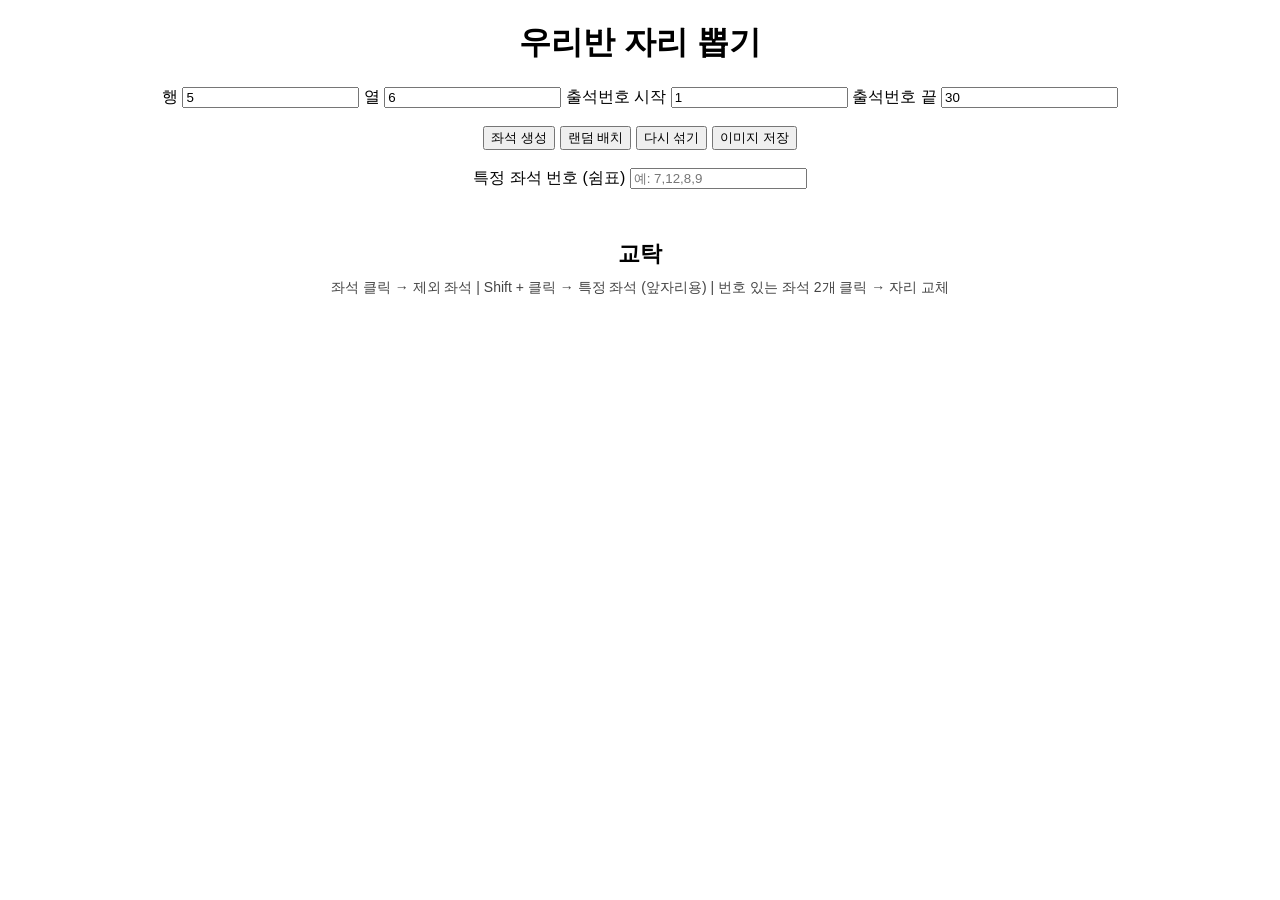
==== index.html @ 062411dc "Add files via upload" ====
<!DOCTYPE html>
<html lang="ko">

<head>
<meta charset="UTF-8">
<title>우리반 자리 뽑기</title>

<link rel="stylesheet" href="style.css">

<script src="https://html2canvas.hertzen.com/dist/html2canvas.min.js"></script>

</head>

<body>

<h1>우리반 자리 뽑기</h1>

<div class="controls">

행
<input type="number" id="rows" value="5">

열
<input type="number" id="cols" value="6">

출석번호 시작
<input type="number" id="startNum" value="1">

출석번호 끝
<input type="number" id="endNum" value="30">

<br><br>

<button id="generate">좌석 생성</button>
<button id="randomize">랜덤 배치</button>
<button id="reshuffle">다시 섞기</button>
<button id="saveImage">이미지 저장</button>

<br><br>

특정 좌석 번호 (쉼표)

<input type="text" id="specialNumbers" placeholder="예: 7,12,8,9">

</div>

<div id="seatArea"></div>

<div class="teacher">교탁</div>

<script src="script.js"></script>

<p class="guide">
좌석 클릭 → 제외 좌석 | Shift + 클릭 → 특정 좌석 (앞자리용) | 번호 있는 좌석 2개 클릭 → 자리 교체
</p>

</body>
</html>
---- style.css ----
body{

font-family:sans-serif;
text-align:center;

}

.controls{

margin:20px;

}

#seatArea{

display:grid;
justify-content:center;
gap:10px;
margin-top:20px;

}

.seat{

width:70px;
height:70px;
border:2px solid black;
display:flex;
align-items:center;
justify-content:center;
font-size:20px;
cursor:pointer;
background:white;
transition:0.3s;

}

.seat:hover{

transform:scale(1.1);

}

.excluded{

background:#888;

}

.special{

background:gold;

}

.selected{

border:4px solid red;

}

.teacher{

margin-top:30px;
font-size:22px;
font-weight:bold;

}

.guide{
margin-top:10px;
font-size:14px;
color:#444;
}
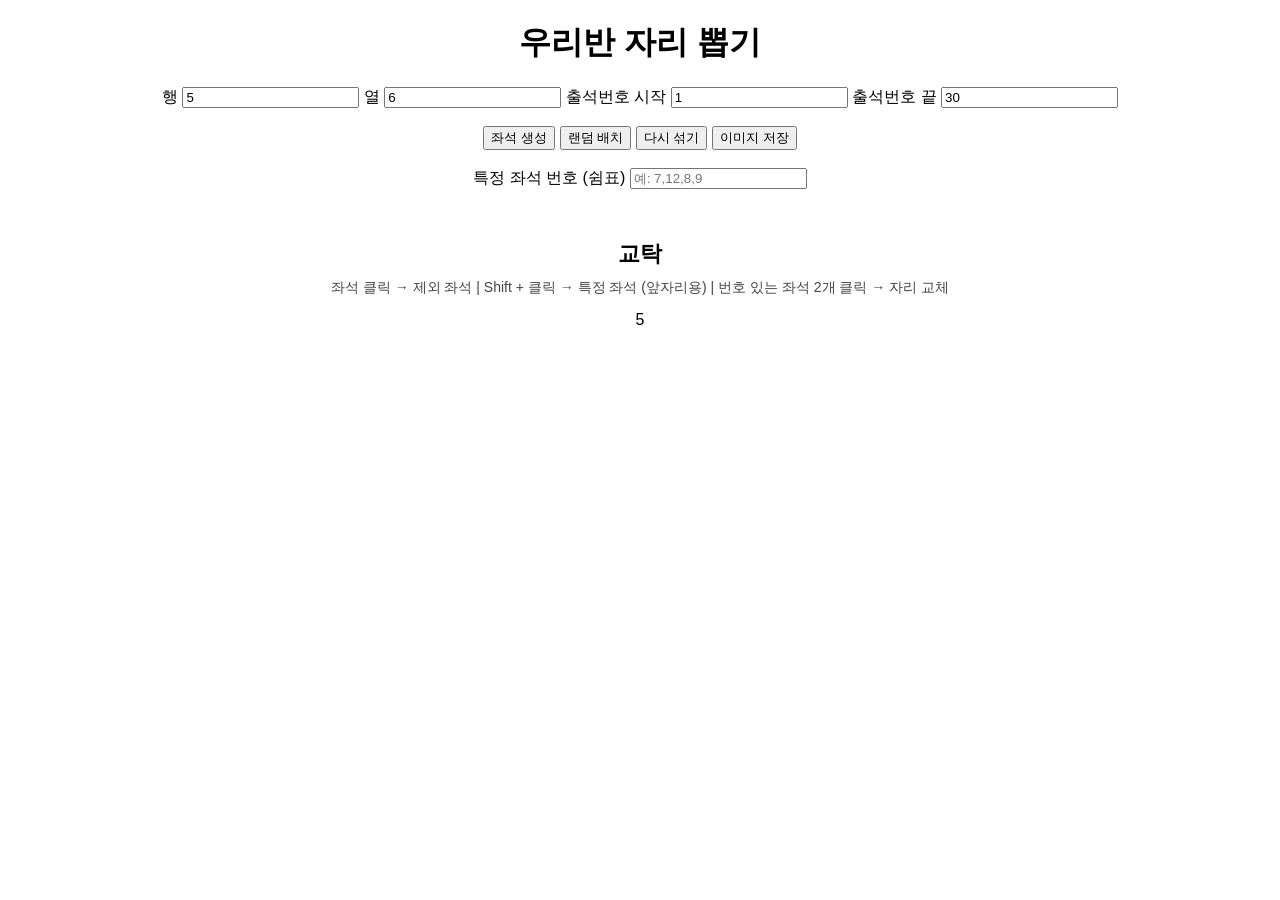
==== commit 538063fa: "Update index.html" ====
--- a/index.html
+++ b/index.html
@@ -3,7 +3,7 @@
 
 <head>
 <meta charset="UTF-8">
-<title>우리반 자리 뽑기</title>
+<title>자리 뽑기</title>
 
 <link rel="stylesheet" href="style.css">
 
@@ -54,5 +54,8 @@
 좌석 클릭 → 제외 좌석 | Shift + 클릭 → 특정 좌석 (앞자리용) | 번호 있는 좌석 2개 클릭 → 자리 교체
 </p>
 
+<div id="countdown">5</div>
 </body>
-</html>+
+</html>
+
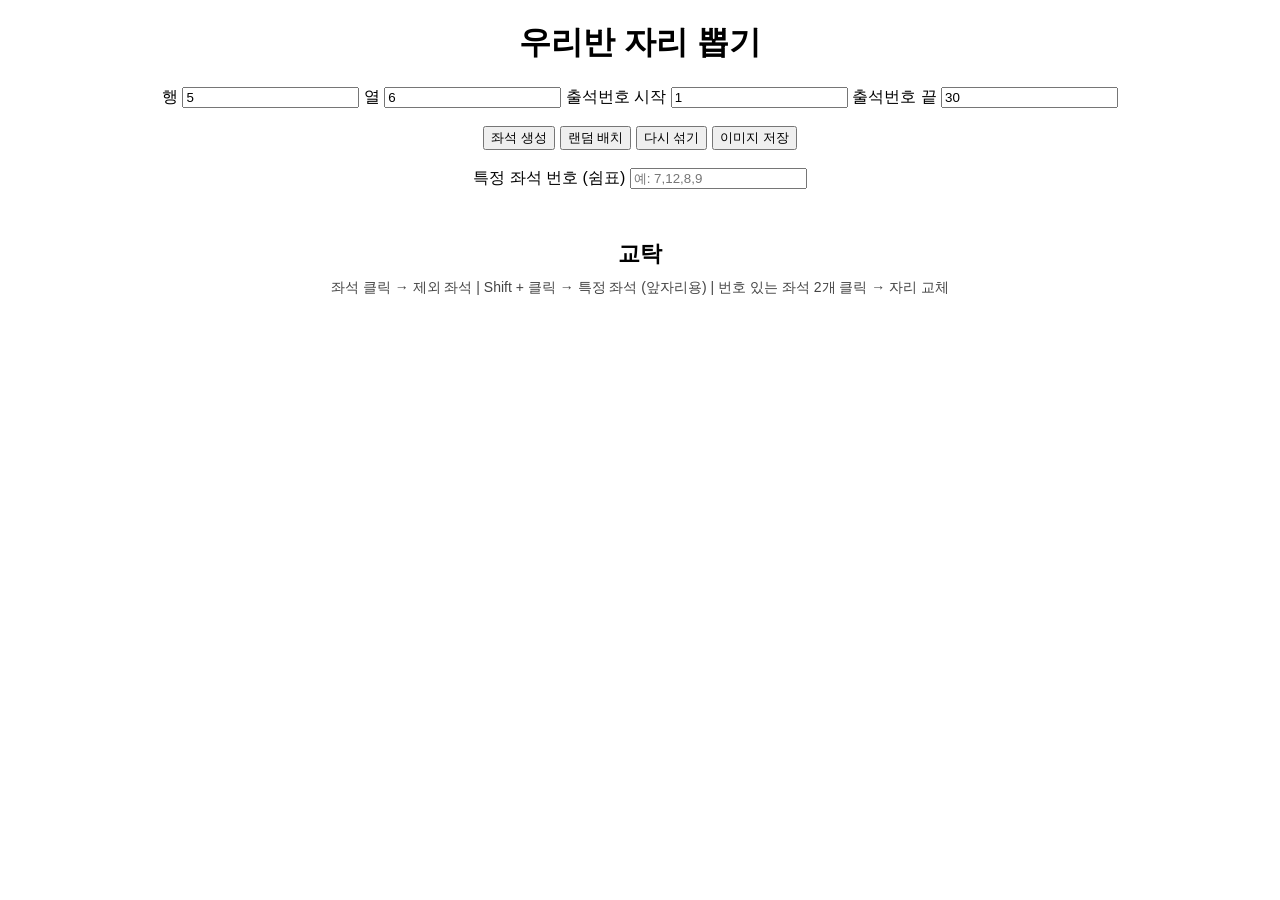
==== commit e4cf690b: "Update index.html" ====
--- a/index.html
+++ b/index.html
@@ -54,8 +54,9 @@
 좌석 클릭 → 제외 좌석 | Shift + 클릭 → 특정 좌석 (앞자리용) | 번호 있는 좌석 2개 클릭 → 자리 교체
 </p>
 
-<div id="countdown">5</div>
+<div id="countdown"></div>
 </body>
 
 </html>
 
+
--- a/style.css
+++ b/style.css
@@ -71,4 +71,17 @@
 margin-top:10px;
 font-size:14px;
 color:#444;
-}+
+#countdown{
+    position:fixed;
+    top:50%;
+    left:50%;
+    transform:translate(-50%,-50%);
+    font-size:120px;
+    font-weight:bold;
+    color:#ff4444;
+    display:none;
+    z-index:999;
+}
+
+}
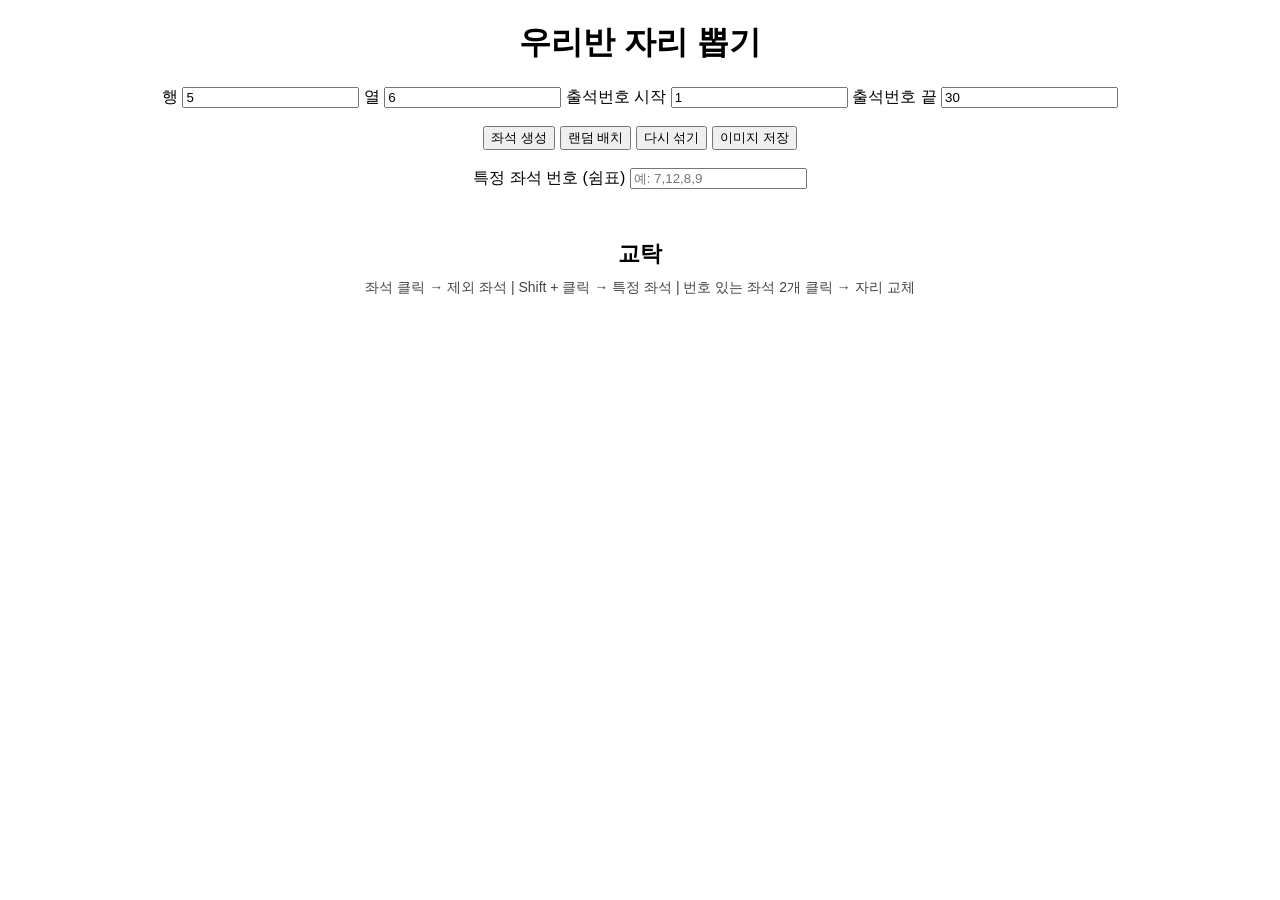
==== commit 88d05f44: "Update index.html" ====
--- a/index.html
+++ b/index.html
@@ -3,12 +3,11 @@
 
 <head>
 <meta charset="UTF-8">
-<title>자리 뽑기</title>
+<title>우리반 자리 뽑기</title>
 
 <link rel="stylesheet" href="style.css">
 
 <script src="https://html2canvas.hertzen.com/dist/html2canvas.min.js"></script>
-
 </head>
 
 <body>
@@ -48,15 +47,15 @@
 
 <div class="teacher">교탁</div>
 
-<script src="script.js"></script>
-
 <p class="guide">
-좌석 클릭 → 제외 좌석 | Shift + 클릭 → 특정 좌석 (앞자리용) | 번호 있는 좌석 2개 클릭 → 자리 교체
+좌석 클릭 → 제외 좌석 |
+Shift + 클릭 → 특정 좌석 |
+번호 있는 좌석 2개 클릭 → 자리 교체
 </p>
 
 <div id="countdown"></div>
+
+<script src="script.js"></script>
+
 </body>
-
 </html>
-
-
--- a/style.css
+++ b/style.css
@@ -71,17 +71,27 @@
 margin-top:10px;
 font-size:14px;
 color:#444;
+}
 
 #countdown{
-    position:fixed;
-    top:50%;
-    left:50%;
-    transform:translate(-50%,-50%);
-    font-size:120px;
-    font-weight:bold;
-    color:#ff4444;
-    display:none;
-    z-index:999;
+position:fixed;
+top:50%;
+left:50%;
+transform:translate(-50%,-50%);
+font-size:120px;
+font-weight:bold;
+color:#ff4444;
+display:none;
+z-index:999;
+animation:pop 1s ease infinite;
+}
+
+@keyframes pop{
+0%{transform:translate(-50%,-50%) scale(0.5);}
+50%{transform:translate(-50%,-50%) scale(1.2);}
+100%{transform:translate(-50%,-50%) scale(0.5);}
 }
 
 }
+
+
